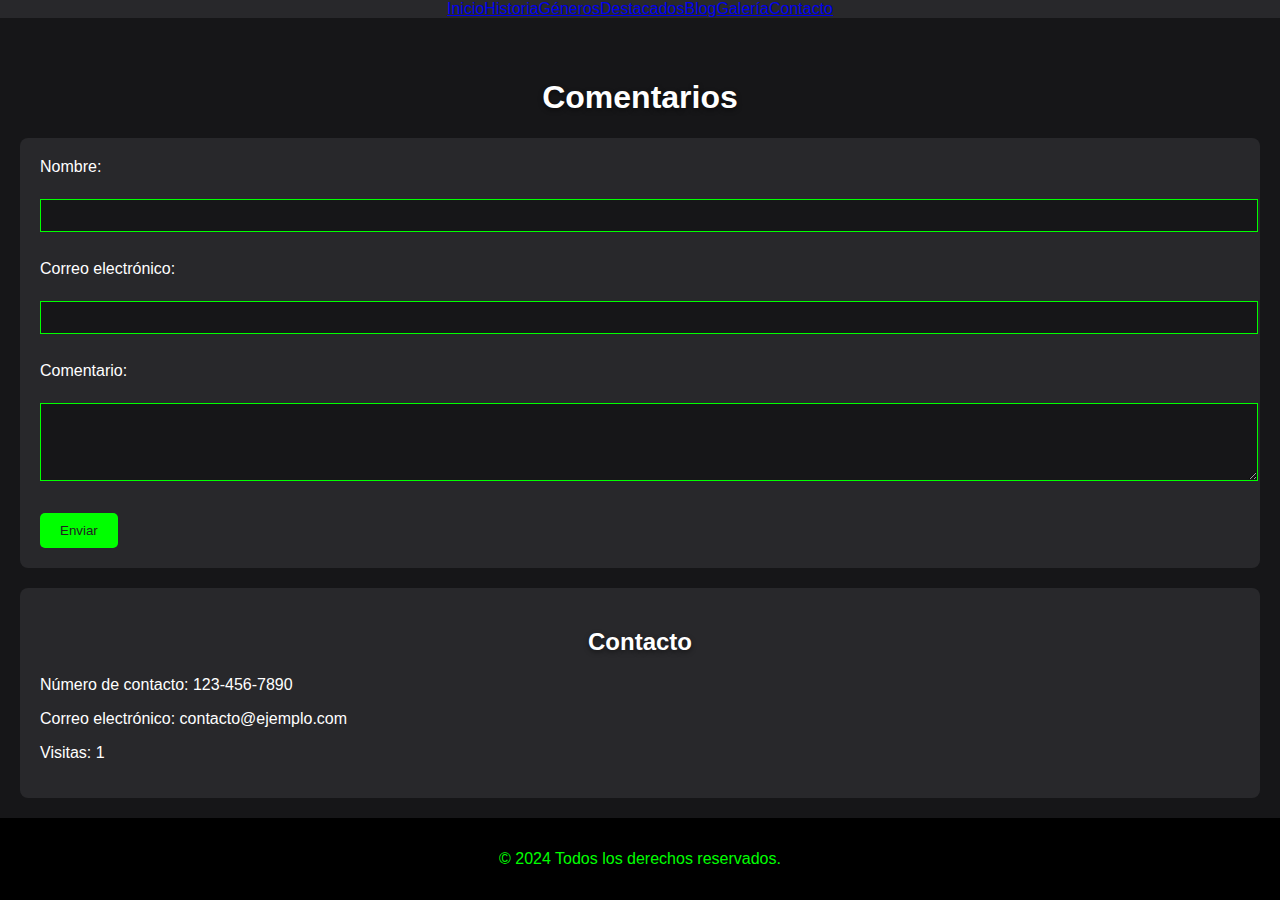
==== contacto.html @ 80e50698 "Update contacto.html" ====
<!DOCTYPE html>
<html lang="es">
<head>
    <meta charset="UTF-8">
    <meta name="viewport" content="width=device-width, initial-scale=1.0">
    <title>Contacto</title>
    <style>
         /* Estilos generales */
        body {
            font-family: 'Rajdhani', sans-serif;
            margin: 0;
            padding: 0;
            background-color: #161618;
            color: #ffffff;
        }

        .sidebar {
            width: 100%; /* Ancho completo para el menú */
            background-color: #28282B;
            position: relative; /* Cambiar a relative para que no sea fijo */
            height: auto; /* Altura automática para el menú */
        }

        .sidebar h2 {
            display: none; /* Ocultar el título del menú */
        }

        .sidebar ul {
            list-style-type: none;
            padding: 0;
            margin: 0;
            display: flex; /* Usar flexbox para el menú horizontal */
            justify-content: center; /* Centrar los elementos del menú */
        }

        .sidebar li {
            margin: 0 10px; /* Espacio entre los elementos del menú */
        }

        .sidebar li a {
            display: block;
            color: #ffffff;
            padding: 8px 16px;
            text-decoration: none;
            transition: background-color 0.3s, box-shadow 0.3s;
        }

        .sidebar li a:hover {
            background-color: rgba(0, 255, 0, 0.2);
            box-shadow: 0px 4px 8px rgba(0, 255, 0, 0.3);
        }

        .content {
            margin-top: 20px; /* Espacio entre el menú y el contenido */
            padding: 20px;
        }

        h1, h2 {
            text-align: center;
            font-weight: 600;
            text-shadow: 0px 2px 5px rgba(0, 0, 0, 0.5);
        }

        /* Formulario de comentarios y donaciones */
        form {
            margin-bottom: 20px;
            background-color: #28282B;
            padding: 20px;
            border-radius: 8px;
        }

        label {
            display: block;
            margin-bottom: 5px;
            color: #ffffff;
        }

        input[type="text"],
        input[type="email"],
        textarea {
            width: 100%;
            padding: 8px;
            margin-bottom: 10px;
            border: 1px solid #00FF00;
            background-color: #161618;
            color: #ffffff;
        }

        input[type="submit"] {
            background-color: #00FF00;
            color: #212121;
            padding: 10px 20px;
            border: none;
            cursor: pointer;
            border-radius: 5px;
        }

        .donations,
        .contact-info {
            margin-top: 20px;
            background-color: #28282B;
            padding: 20px;
            border-radius: 8px;
        }

        footer {
            background-color: #000; /* Negro */
            color: #00FF00; /* Verde Razer */
            text-align: center;
            padding: 1rem 0;
            position: relative; /* Para evitar que el pie de página se superponga al contenido */
            bottom: 0;
            width: 100%;
        }
    </style>
</head>
<body>
    <div class="sidebar">
        <h2>Menu</h2>
        <ul>
            <a href="index.html">Inicio</a>
            <a href="historia.html">Historia</a>
            <a href="generos.html">Géneros</a>
            <a href="destacados.html">Destacados</a>
            <a href="blog.html">Blog</a>
            <a href="galeria.html">Galería</a>
            <a href="contacto.html">Contacto</a>
        </ul>
    </div>

    <div class="content">
        <h1>Comentarios</h1>
        <form action="#" method="post">
            <label for="name">Nombre:</label><br>
            <input type="text" id="name" name="name" required><br><br>
            <label for="email">Correo electrónico:</label><br>
            <input type="email" id="email" name="email" required><br><br>
            <label for="comment">Comentario:</label><br>
            <textarea id="comment" name="comment" rows="4" required></textarea><br><br>
            <input type="submit" value="Enviar">
        </form>

        <div class="contact-info">
            <h2>Contacto</h2>
            <p>Número de contacto: 123-456-7890</p>
            <p>Correo electrónico: contacto@ejemplo.com</p>
            <p>Visitas: <span id="contador-visitas">0</span></p>
        </div>
            </form>
        </div>
    </div>

    <footer>
        <p>&copy; 2024 Todos los derechos reservados.</p>
    </footer>

    <script src="script.js"></script>
</body>
</html>
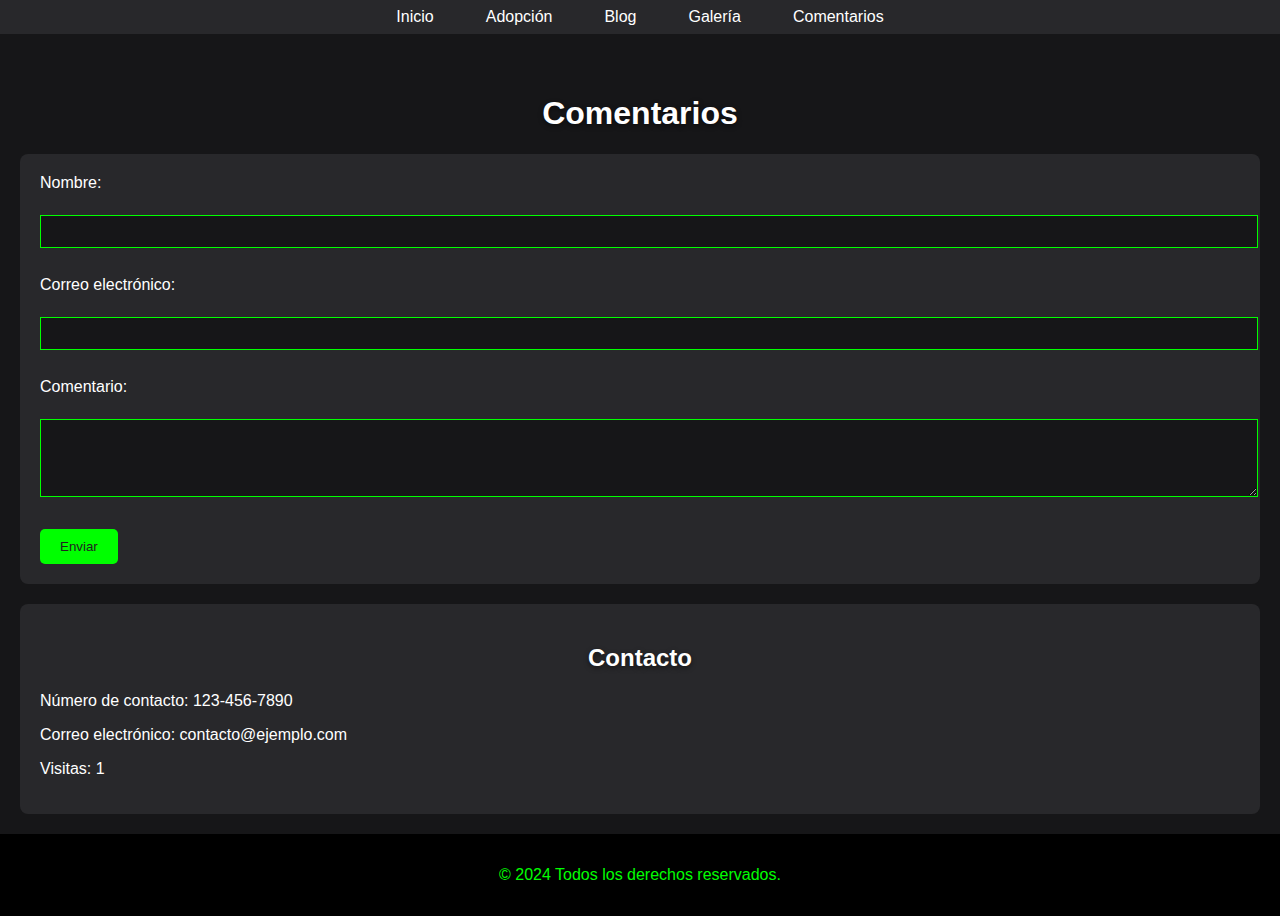
==== commit f507456a: "Update contacto.html" ====
--- a/contacto.html
+++ b/contacto.html
@@ -3,26 +3,26 @@
 <head>
     <meta charset="UTF-8">
     <meta name="viewport" content="width=device-width, initial-scale=1.0">
-    <title>Contacto</title>
+    <title>Comentarios</title>
     <style>
-         /* Estilos generales */
+        /* Estilos generales */
         body {
-            font-family: 'Rajdhani', sans-serif;
+            font-family: 'Rajdhani', sans-serif; /* Fuente de Razer */
             margin: 0;
             padding: 0;
-            background-color: #161618;
-            color: #ffffff;
+            background-color: #161618; /* Fondo negro Razer */
+            color: #ffffff; /* Texto blanco */
         }
 
         .sidebar {
-            width: 100%; /* Ancho completo para el menú */
-            background-color: #28282B;
-            position: relative; /* Cambiar a relative para que no sea fijo */
-            height: auto; /* Altura automática para el menú */
+            width: 100%; 
+            background-color: #28282B; /* Gris oscuro Razer */
+            position: relative; 
+            height: auto; 
         }
 
         .sidebar h2 {
-            display: none; /* Ocultar el título del menú */
+            display: none; 
         }
 
         .sidebar ul {
@@ -30,28 +30,28 @@
             padding: 0;
             margin: 0;
             display: flex; /* Usar flexbox para el menú horizontal */
-            justify-content: center; /* Centrar los elementos del menú */
+            justify-content: center; 
         }
 
         .sidebar li {
-            margin: 0 10px; /* Espacio entre los elementos del menú */
+            margin: 0 10px; 
         }
 
         .sidebar li a {
             display: block;
-            color: #ffffff;
+            color: #ffffff; 
             padding: 8px 16px;
             text-decoration: none;
-            transition: background-color 0.3s, box-shadow 0.3s;
+            transition: background-color 0.3s, box-shadow 0.3s; 
         }
 
         .sidebar li a:hover {
-            background-color: rgba(0, 255, 0, 0.2);
+            background-color: rgba(0, 255, 0, 0.2); 
             box-shadow: 0px 4px 8px rgba(0, 255, 0, 0.3);
         }
 
         .content {
-            margin-top: 20px; /* Espacio entre el menú y el contenido */
+            margin-top: 20px; 
             padding: 20px;
         }
 
@@ -61,7 +61,7 @@
             text-shadow: 0px 2px 5px rgba(0, 0, 0, 0.5);
         }
 
-        /* Formulario de comentarios y donaciones */
+        /* Formulario de comentarios */
         form {
             margin-bottom: 20px;
             background-color: #28282B;
@@ -95,14 +95,13 @@
             border-radius: 5px;
         }
 
-        .donations,
         .contact-info {
             margin-top: 20px;
             background-color: #28282B;
             padding: 20px;
             border-radius: 8px;
         }
-
+        
         footer {
             background-color: #000; /* Negro */
             color: #00FF00; /* Verde Razer */
@@ -116,15 +115,12 @@
 </head>
 <body>
     <div class="sidebar">
-        <h2>Menu</h2>
         <ul>
-            <a href="index.html">Inicio</a>
-            <a href="historia.html">Historia</a>
-            <a href="generos.html">Géneros</a>
-            <a href="destacados.html">Destacados</a>
-            <a href="blog.html">Blog</a>
-            <a href="galeria.html">Galería</a>
-            <a href="contacto.html">Contacto</a>
+            <li><a href="index.html">Inicio</a></li>
+            <li><a href="adopcion.html">Adopción</a></li>
+            <li><a href="https://huesitosaoptame.blogspot.com/2024/05/huesitos.html">Blog</a></li>
+            <li><a href="galeria.html">Galería</a></li>
+            <li><a href="comentarios.html">Comentarios</a></li>
         </ul>
     </div>
 
@@ -144,9 +140,7 @@
             <h2>Contacto</h2>
             <p>Número de contacto: 123-456-7890</p>
             <p>Correo electrónico: contacto@ejemplo.com</p>
-            <p>Visitas: <span id="contador-visitas">0</span></p>
-        </div>
-            </form>
+            <p>Visitas: <span id="contador-visitas">0</span></p> 
         </div>
     </div>
 
@@ -158,4 +152,3 @@
 </body>
 </html>
 
-  
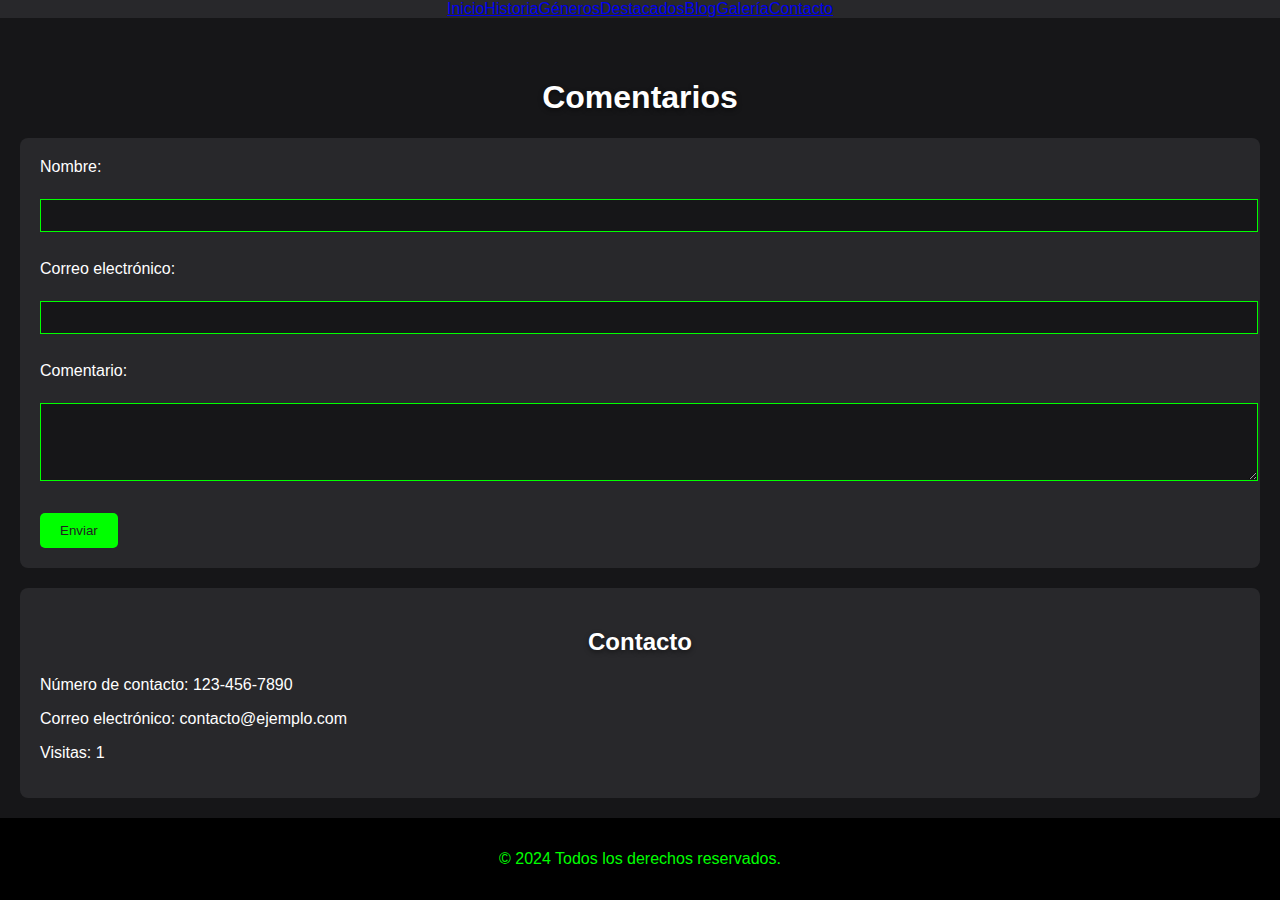
==== commit e4819c77: "Update contacto.html" ====
--- a/contacto.html
+++ b/contacto.html
@@ -116,11 +116,13 @@
 <body>
     <div class="sidebar">
         <ul>
-            <li><a href="index.html">Inicio</a></li>
-            <li><a href="adopcion.html">Adopción</a></li>
-            <li><a href="https://huesitosaoptame.blogspot.com/2024/05/huesitos.html">Blog</a></li>
-            <li><a href="galeria.html">Galería</a></li>
-            <li><a href="comentarios.html">Comentarios</a></li>
+          <a href="index.html">Inicio</a>
+            <a href="historia.html">Historia</a>
+            <a href="generos.html">Géneros</a>
+            <a href="destacados.html">Destacados</a>
+            <a href="blog.html">Blog</a>
+            <a href="galeria.html">Galería</a>
+            <a href="contacto.html">Contacto</a>
         </ul>
     </div>
 
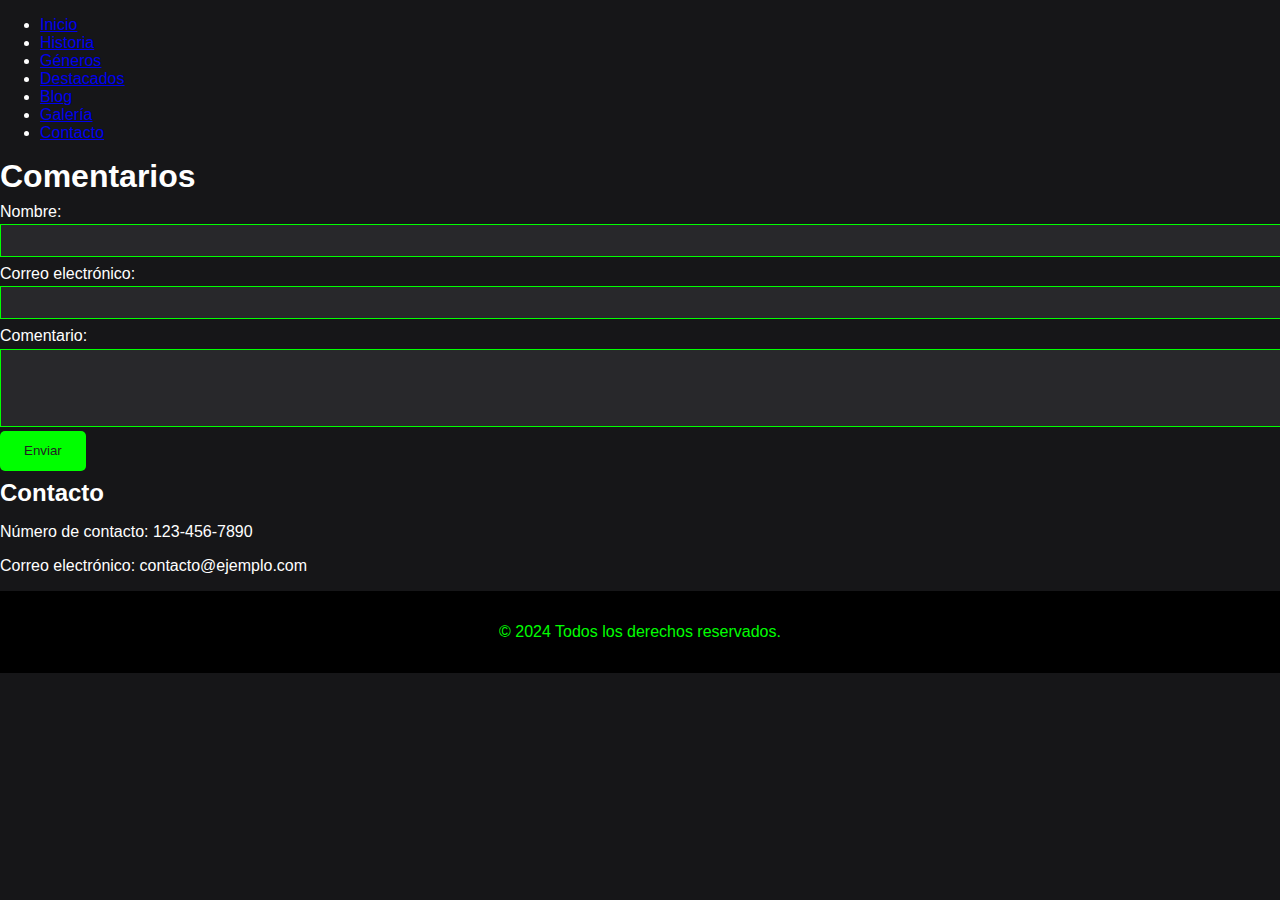
==== commit 523f57e1: "Update contacto.html" ====
--- a/contacto.html
+++ b/contacto.html
@@ -4,145 +4,41 @@
     <meta charset="UTF-8">
     <meta name="viewport" content="width=device-width, initial-scale=1.0">
     <title>Comentarios</title>
-    <style>
-        /* Estilos generales */
-        body {
-            font-family: 'Rajdhani', sans-serif; /* Fuente de Razer */
-            margin: 0;
-            padding: 0;
-            background-color: #161618; /* Fondo negro Razer */
-            color: #ffffff; /* Texto blanco */
-        }
-
-        .sidebar {
-            width: 100%; 
-            background-color: #28282B; /* Gris oscuro Razer */
-            position: relative; 
-            height: auto; 
-        }
-
-        .sidebar h2 {
-            display: none; 
-        }
-
-        .sidebar ul {
-            list-style-type: none;
-            padding: 0;
-            margin: 0;
-            display: flex; /* Usar flexbox para el menú horizontal */
-            justify-content: center; 
-        }
-
-        .sidebar li {
-            margin: 0 10px; 
-        }
-
-        .sidebar li a {
-            display: block;
-            color: #ffffff; 
-            padding: 8px 16px;
-            text-decoration: none;
-            transition: background-color 0.3s, box-shadow 0.3s; 
-        }
-
-        .sidebar li a:hover {
-            background-color: rgba(0, 255, 0, 0.2); 
-            box-shadow: 0px 4px 8px rgba(0, 255, 0, 0.3);
-        }
-
-        .content {
-            margin-top: 20px; 
-            padding: 20px;
-        }
-
-        h1, h2 {
-            text-align: center;
-            font-weight: 600;
-            text-shadow: 0px 2px 5px rgba(0, 0, 0, 0.5);
-        }
-
-        /* Formulario de comentarios */
-        form {
-            margin-bottom: 20px;
-            background-color: #28282B;
-            padding: 20px;
-            border-radius: 8px;
-        }
-
-        label {
-            display: block;
-            margin-bottom: 5px;
-            color: #ffffff;
-        }
-
-        input[type="text"],
-        input[type="email"],
-        textarea {
-            width: 100%;
-            padding: 8px;
-            margin-bottom: 10px;
-            border: 1px solid #00FF00;
-            background-color: #161618;
-            color: #ffffff;
-        }
-
-        input[type="submit"] {
-            background-color: #00FF00;
-            color: #212121;
-            padding: 10px 20px;
-            border: none;
-            cursor: pointer;
-            border-radius: 5px;
-        }
-
-        .contact-info {
-            margin-top: 20px;
-            background-color: #28282B;
-            padding: 20px;
-            border-radius: 8px;
-        }
-        
-        footer {
-            background-color: #000; /* Negro */
-            color: #00FF00; /* Verde Razer */
-            text-align: center;
-            padding: 1rem 0;
-            position: relative; /* Para evitar que el pie de página se superponga al contenido */
-            bottom: 0;
-            width: 100%;
-        }
-    </style>
+    <link rel="stylesheet" href="style.css"> 
 </head>
 <body>
     <div class="sidebar">
         <ul>
-          <a href="index.html">Inicio</a>
-            <a href="historia.html">Historia</a>
-            <a href="generos.html">Géneros</a>
-            <a href="destacados.html">Destacados</a>
-            <a href="blog.html">Blog</a>
-            <a href="galeria.html">Galería</a>
-            <a href="contacto.html">Contacto</a>
+            <li><a href="index.html">Inicio</a></li>
+            <li><a href="historia.html">Historia</a></li>
+            <li><a href="generos.html">Géneros</a></li>
+            <li><a href="destacados.html">Destacados</a></li>
+            <li><a href="blog.html">Blog</a></li>
+            <li><a href="galeria.html">Galería</a></li>
+            <li><a href="contacto.html">Contacto</a></li>
         </ul>
     </div>
 
     <div class="content">
         <h1>Comentarios</h1>
+
         <form action="#" method="post">
-            <label for="name">Nombre:</label><br>
-            <input type="text" id="name" name="name" required><br><br>
-            <label for="email">Correo electrónico:</label><br>
-            <input type="email" id="email" name="email" required><br><br>
-            <label for="comment">Comentario:</label><br>
-            <textarea id="comment" name="comment" rows="4" required></textarea><br><br>
-            <input type="submit" value="Enviar">
+            <label for="name">Nombre:</label>
+            <input type="text" id="name" name="name" required>
+
+            <label for="email">Correo electrónico:</label>
+            <input type="email" id="email" name="email" required>
+
+            <label for="comment">Comentario:</label>
+            <textarea id="comment" name="comment" rows="4" required></textarea>
+
+            <button type="submit">Enviar</button>
         </form>
 
         <div class="contact-info">
             <h2>Contacto</h2>
             <p>Número de contacto: 123-456-7890</p>
             <p>Correo electrónico: contacto@ejemplo.com</p>
-            <p>Visitas: <span id="contador-visitas">0</span></p> 
         </div>
     </div>
 
@@ -153,4 +49,3 @@
     <script src="script.js"></script>
 </body>
 </html>
-
--- a/style.css
+++ b/style.css
@@ -0,0 +1,141 @@
+/* Estilos generales */
+body {
+    font-family: 'Rajdhani', sans-serif; /* Fuente de Razer */
+    margin: 0;
+    background-color: #161618; /* Fondo negro Razer */
+    color: #ffffff; /* Texto blanco */
+}
+
+header {
+    background-color: #00FF00; /* Verde Razer */
+    color: #212121; /* Texto negro */
+    padding: 1rem 0;
+    text-align: center;
+}
+
+h1, h2 {
+    margin: 0.5rem 0;
+    font-weight: 600; /* Negrita para los títulos */
+}
+
+nav {
+    background-color: #161618; /* Fondo negro Razer */
+    padding: 0.5rem 0;
+    text-align: center;
+}
+
+nav a {
+    color: #00FF00; /* Verde Razer */
+    text-decoration: none;
+    margin: 0 1rem;
+    padding: 0.5rem 1rem;
+    border-radius: 5px;
+}
+
+nav a:hover {
+    background-color: #333; /* Gris oscuro */
+}
+
+main {
+    padding: 2rem;
+}
+
+section {
+    margin-bottom: 2rem;
+    background-color: #28282B; /* Gris oscuro Razer */
+    padding: 1.5rem;
+    border-radius: 8px;
+}
+
+/* Estilos específicos */
+.newspaper-style {
+    display: flex;
+    flex-direction: column;
+    text-align: justify;
+}
+
+.newspaper-style img {
+    max-width: 100%;
+    height: auto;
+    margin-top: 1rem;
+}
+
+.gallery {
+    display: flex;
+    flex-wrap: wrap;
+    justify-content: center;
+}
+
+.gallery img {
+    width: 300px;
+    margin: 10px;
+    box-shadow: 0 4px 8px rgba(0, 255, 0, 0.2); /* Sombra verde Razer */
+}
+
+.case-container {
+    margin-bottom: 2rem;
+}
+
+.case-container h3 {
+    color: #00FF00; /* Verde Razer para los títulos de los casos */
+}
+
+form label {
+    display: block;
+    margin-top: 0.5rem;
+    color: #ffffff; /* Texto blanco para las etiquetas del formulario */
+}
+
+form input[type="text"],
+form input[type="email"],
+form textarea {
+    width: 100%;
+    padding: 0.5rem;
+    margin-top: 0.2rem;
+    border: 1px solid #00FF00; /* Verde Razer para los bordes de los campos del formulario */
+    background-color: #28282B; /* Gris oscuro Razer para el fondo de los campos del formulario */
+    color: #ffffff; /* Texto blanco en los campos del formulario */
+}
+
+button {
+    background-color: #00FF00; /* Verde Razer */
+    color: #212121; /* Texto negro */
+    padding: 0.8rem 1.5rem;
+    border: none;
+    cursor: pointer;
+    border-radius: 5px;
+}
+
+footer {
+    background-color: #000; /* Negro */
+    color: #00FF00; /* Verde Razer */
+    text-align: center;
+    padding: 1rem 0;
+    position: relative;
+    bottom: 0;
+    width: 100%;
+}
+
+/* Hero Image */
+.hero-image {
+    position: relative;
+    text-align: center;
+    color: white;
+}
+
+.hero-image img {
+    width: 100%;
+    height: auto;
+    opacity: 0.7; /* Opacidad de la imagen */
+}
+
+.hero-text {
+    position: absolute;
+    top: 50%;
+    left: 50%;
+    transform: translate(-50%, -50%);
+    width: 80%;
+    padding: 20px;
+    background-color: rgba(0, 0, 0, 0.5); /* Fondo semitransparente */
+    border-radius: 10px;
+}
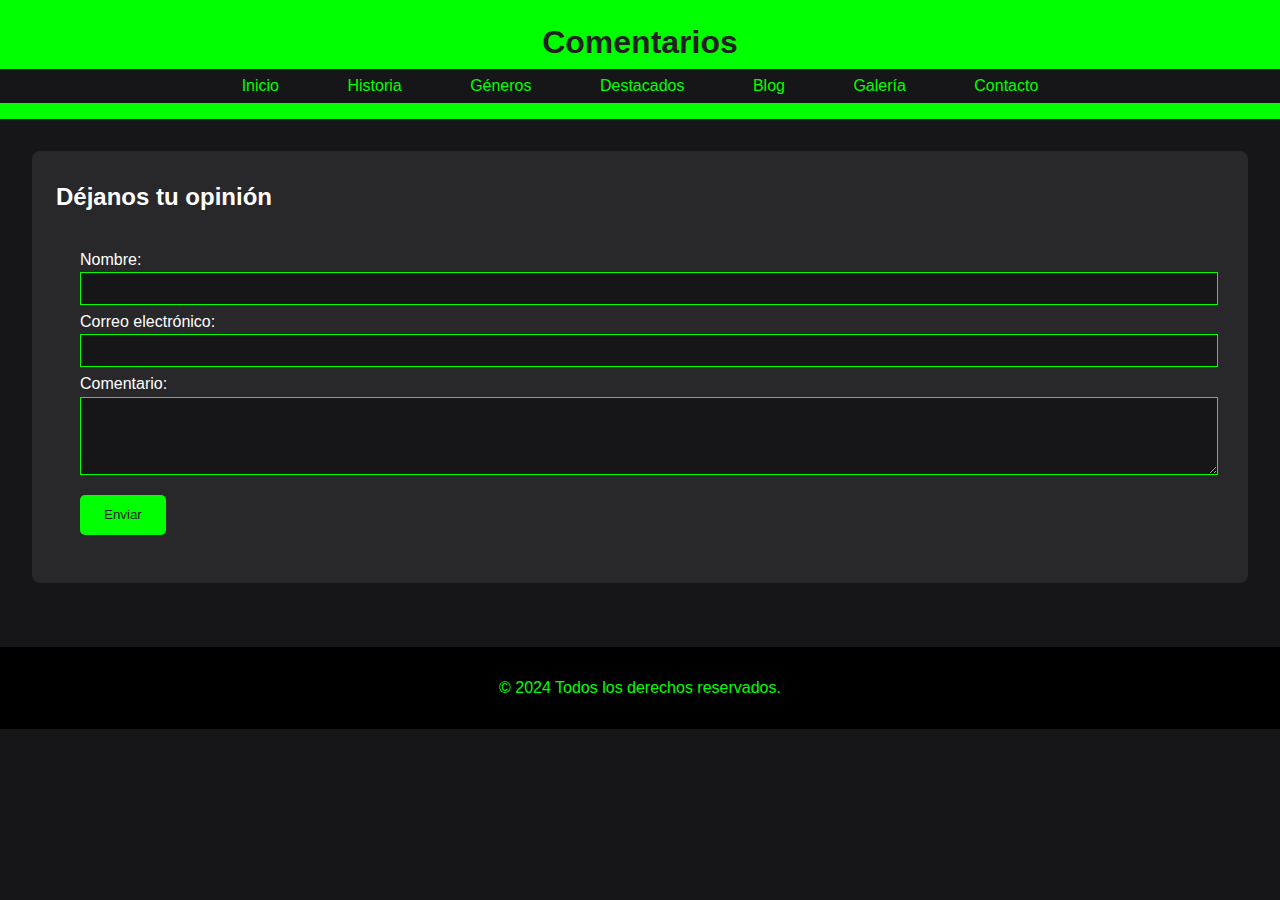
==== commit f0132b09: "Update contacto.html" ====
--- a/contacto.html
+++ b/contacto.html
@@ -7,45 +7,40 @@
     <link rel="stylesheet" href="style.css"> 
 </head>
 <body>
-    <div class="sidebar">
-        <ul>
-            <li><a href="index.html">Inicio</a></li>
-            <li><a href="historia.html">Historia</a></li>
-            <li><a href="generos.html">Géneros</a></li>
-            <li><a href="destacados.html">Destacados</a></li>
-            <li><a href="blog.html">Blog</a></li>
-            <li><a href="galeria.html">Galería</a></li>
-            <li><a href="contacto.html">Contacto</a></li>
-        </ul>
-    </div>
+    <header>
+        <h1>Comentarios</h1>
+        <nav>
+            <a href="index.html">Inicio</a>
+            <a href="historia.html">Historia</a>
+            <a href="generos.html">Géneros</a>
+            <a href="destacados.html">Destacados</a>
+            <a href="blog.html">Blog</a>
+            <a href="galeria.html">Galería</a>
+            <a href="contacto.html">Contacto</a>
+        </nav>
+    </header>
 
-    <div class="content">
-        <h1>Comentarios</h1>
+    <main>
+        <section class="newspaper-style">  
+            <h2>Déjanos tu opinión</h2>
+            <form action="#" method="post">
+                <label for="name">Nombre:</label>
+                <input type="text" id="name" name="name" required>
 
-        <form action="#" method="post">
-            <label for="name">Nombre:</label>
-            <input type="text" id="name" name="name" required>
+                <label for="email">Correo electrónico:</label>
+                <input type="email" id="email" name="email" required>
 
-            <label for="email">Correo electrónico:</label>
-            <input type="email" id="email" name="email" required>
+                <label for="comment">Comentario:</label>
+                <textarea id="comment" name="comment" rows="4" required></textarea>
 
-            <label for="comment">Comentario:</label>
-            <textarea id="comment" name="comment" rows="4" required></textarea>
-
-            <button type="submit">Enviar</button>
-        </form>
-
-        <div class="contact-info">
-            <h2>Contacto</h2>
-            <p>Número de contacto: 123-456-7890</p>
-            <p>Correo electrónico: contacto@ejemplo.com</p>
-        </div>
-    </div>
+                <button type="submit">Enviar</button>
+            </form>
+        </section>
+    </main>
 
     <footer>
         <p>&copy; 2024 Todos los derechos reservados.</p>
     </footer>
-
     <script src="script.js"></script>
 </body>
 </html>
--- a/style.css
+++ b/style.css
@@ -139,3 +139,39 @@
     background-color: rgba(0, 0, 0, 0.5); /* Fondo semitransparente */
     border-radius: 10px;
 }
+/* ... (otros estilos del sitio) ... */
+
+/* Estilos para la sección de comentarios */
+.newspaper-style form {
+    background-color: #28282B; /* Gris oscuro Razer */
+    padding: 1.5rem;
+    border-radius: 8px;
+}
+
+.newspaper-style label {
+    display: block;
+    margin-top: 0.5rem;
+    color: #ffffff; /* Texto blanco */
+}
+
+.newspaper-style input[type="text"],
+.newspaper-style input[type="email"],
+.newspaper-style textarea {
+    width: 100%;
+    padding: 0.5rem;
+    margin-top: 0.2rem;
+    border: 1px solid #00FF00; /* Verde Razer */
+    background-color: #161618; /* Negro Razer */
+    color: #ffffff; /* Texto blanco */
+}
+
+.newspaper-style button {
+    background-color: #00FF00; /* Verde Razer */
+    color: #212121; /* Texto negro */
+    padding: 0.8rem 1.5rem;
+    border: none;
+    cursor: pointer;
+    border-radius: 5px;
+    margin-top: 1rem; 
+}
+
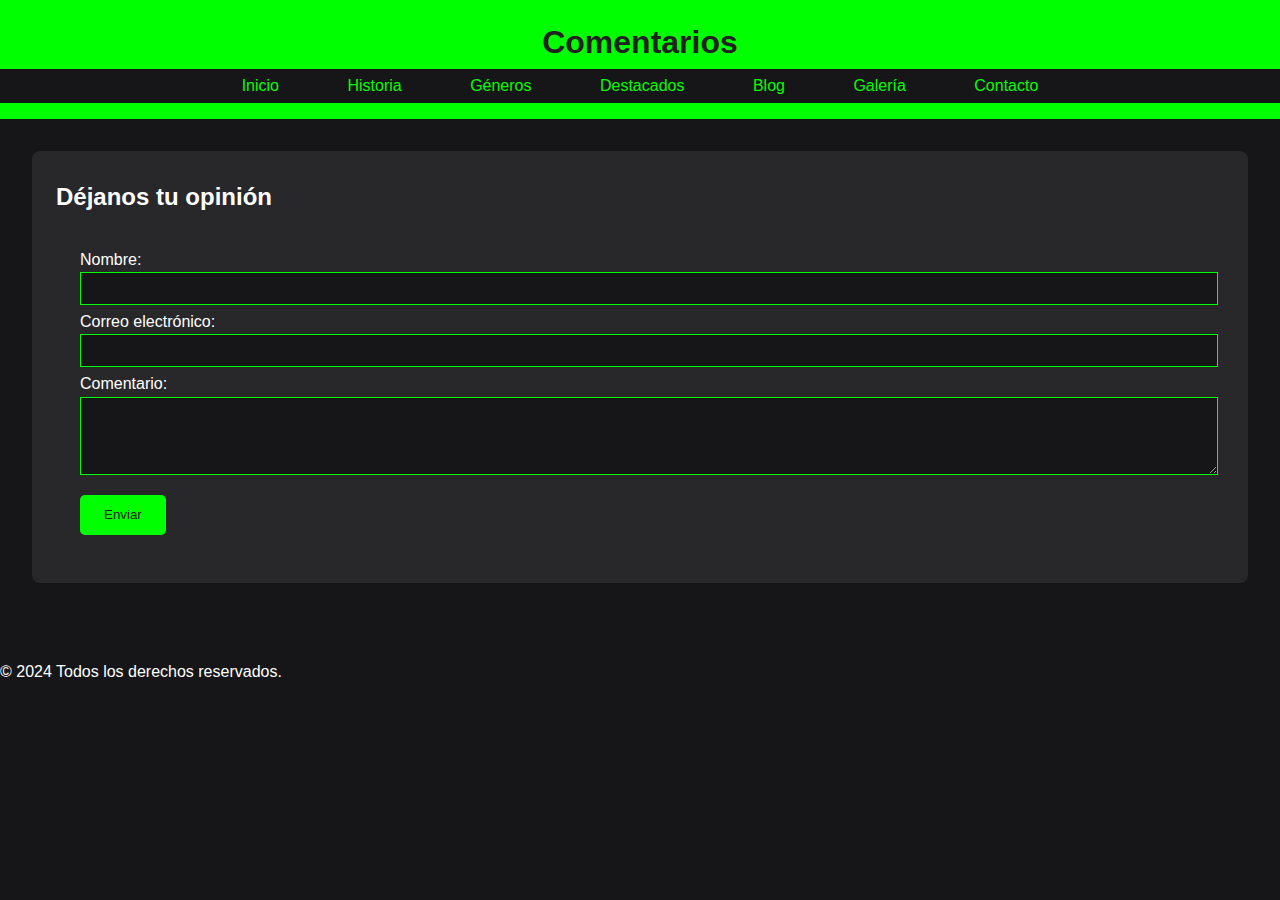
==== commit c8d28cac: "Update contacto.html" ====
--- a/contacto.html
+++ b/contacto.html
@@ -4,7 +4,7 @@
     <meta charset="UTF-8">
     <meta name="viewport" content="width=device-width, initial-scale=1.0">
     <title>Comentarios</title>
-    <link rel="stylesheet" href="style.css"> 
+    <link rel="stylesheet" href="style.css">
 </head>
 <body>
     <header>
@@ -21,20 +21,22 @@
     </header>
 
     <main>
-        <section class="newspaper-style">  
+        <section id="comentarios">
             <h2>Déjanos tu opinión</h2>
-            <form action="#" method="post">
-                <label for="name">Nombre:</label>
-                <input type="text" id="name" name="name" required>
+            <div class="newspaper-style">
+                <form action="#" method="post">
+                    <label for="name">Nombre:</label>
+                    <input type="text" id="name" name="name" required>
 
-                <label for="email">Correo electrónico:</label>
-                <input type="email" id="email" name="email" required>
+                    <label for="email">Correo electrónico:</label>
+                    <input type="email" id="email" name="email" required>
 
-                <label for="comment">Comentario:</label>
-                <textarea id="comment" name="comment" rows="4" required></textarea>
+                    <label for="comment">Comentario:</label>
+                    <textarea id="comment" name="comment" rows="4" required></textarea>
 
-                <button type="submit">Enviar</button>
-            </form>
+                    <button type="submit">Enviar</button>
+                </form>
+            </div>
         </section>
     </main>
 
--- a/style.css
+++ b/style.css
@@ -1,31 +1,31 @@
 /* Estilos generales */
 body {
-    font-family: 'Rajdhani', sans-serif; /* Fuente de Razer */
+    font-family: 'Rajdhani', sans-serif; 
     margin: 0;
-    background-color: #161618; /* Fondo negro Razer */
-    color: #ffffff; /* Texto blanco */
+    background-color: #161618; 
+    color: #ffffff; 
 }
 
 header {
-    background-color: #00FF00; /* Verde Razer */
-    color: #212121; /* Texto negro */
+    background-color: #00FF00; 
+    color: #212121; 
     padding: 1rem 0;
     text-align: center;
 }
 
 h1, h2 {
     margin: 0.5rem 0;
-    font-weight: 600; /* Negrita para los títulos */
+    font-weight: 600; 
 }
 
 nav {
-    background-color: #161618; /* Fondo negro Razer */
+    background-color: #161618; 
     padding: 0.5rem 0;
     text-align: center;
 }
 
 nav a {
-    color: #00FF00; /* Verde Razer */
+    color: #00FF00; 
     text-decoration: none;
     margin: 0 1rem;
     padding: 0.5rem 1rem;
@@ -33,7 +33,7 @@
 }
 
 nav a:hover {
-    background-color: #333; /* Gris oscuro */
+    background-color: #333; 
 }
 
 main {
@@ -42,10 +42,11 @@
 
 section {
     margin-bottom: 2rem;
-    background-color: #28282B; /* Gris oscuro Razer */
+    background-color: #28282B; 
     padding: 1.5rem;
     border-radius: 8px;
 }
+
 
 /* Estilos específicos */
 .newspaper-style {
@@ -60,86 +61,8 @@
     margin-top: 1rem;
 }
 
-.gallery {
-    display: flex;
-    flex-wrap: wrap;
-    justify-content: center;
-}
+/* ... (otros estilos específicos) ... */
 
-.gallery img {
-    width: 300px;
-    margin: 10px;
-    box-shadow: 0 4px 8px rgba(0, 255, 0, 0.2); /* Sombra verde Razer */
-}
-
-.case-container {
-    margin-bottom: 2rem;
-}
-
-.case-container h3 {
-    color: #00FF00; /* Verde Razer para los títulos de los casos */
-}
-
-form label {
-    display: block;
-    margin-top: 0.5rem;
-    color: #ffffff; /* Texto blanco para las etiquetas del formulario */
-}
-
-form input[type="text"],
-form input[type="email"],
-form textarea {
-    width: 100%;
-    padding: 0.5rem;
-    margin-top: 0.2rem;
-    border: 1px solid #00FF00; /* Verde Razer para los bordes de los campos del formulario */
-    background-color: #28282B; /* Gris oscuro Razer para el fondo de los campos del formulario */
-    color: #ffffff; /* Texto blanco en los campos del formulario */
-}
-
-button {
-    background-color: #00FF00; /* Verde Razer */
-    color: #212121; /* Texto negro */
-    padding: 0.8rem 1.5rem;
-    border: none;
-    cursor: pointer;
-    border-radius: 5px;
-}
-
-footer {
-    background-color: #000; /* Negro */
-    color: #00FF00; /* Verde Razer */
-    text-align: center;
-    padding: 1rem 0;
-    position: relative;
-    bottom: 0;
-    width: 100%;
-}
-
-/* Hero Image */
-.hero-image {
-    position: relative;
-    text-align: center;
-    color: white;
-}
-
-.hero-image img {
-    width: 100%;
-    height: auto;
-    opacity: 0.7; /* Opacidad de la imagen */
-}
-
-.hero-text {
-    position: absolute;
-    top: 50%;
-    left: 50%;
-    transform: translate(-50%, -50%);
-    width: 80%;
-    padding: 20px;
-    background-color: rgba(0, 0, 0, 0.5); /* Fondo semitransparente */
-    border-radius: 10px;
-}
-/* ... (otros estilos del sitio) ... */
 
 /* Estilos para la sección de comentarios */
 .newspaper-style form {
@@ -175,3 +98,27 @@
     margin-top: 1rem; 
 }
 
+
+/* Hero Image */
+.hero-image {
+  position: relative;
+  text-align: center;
+  color: white;
+}
+
+.hero-image img {
+  width: 100%;
+  height: auto;
+  opacity: 0.7; /* Opacidad de la imagen */
+}
+
+.hero-text {
+  position: absolute;
+  top: 50%;
+  left: 50%;
+  transform: translate(-50%, -50%);
+  width: 80%;
+  padding: 20px;
+  background-color: rgba(0, 0, 0, 0.5); /* Fondo semitransparente */
+  border-radius: 10px;
+}
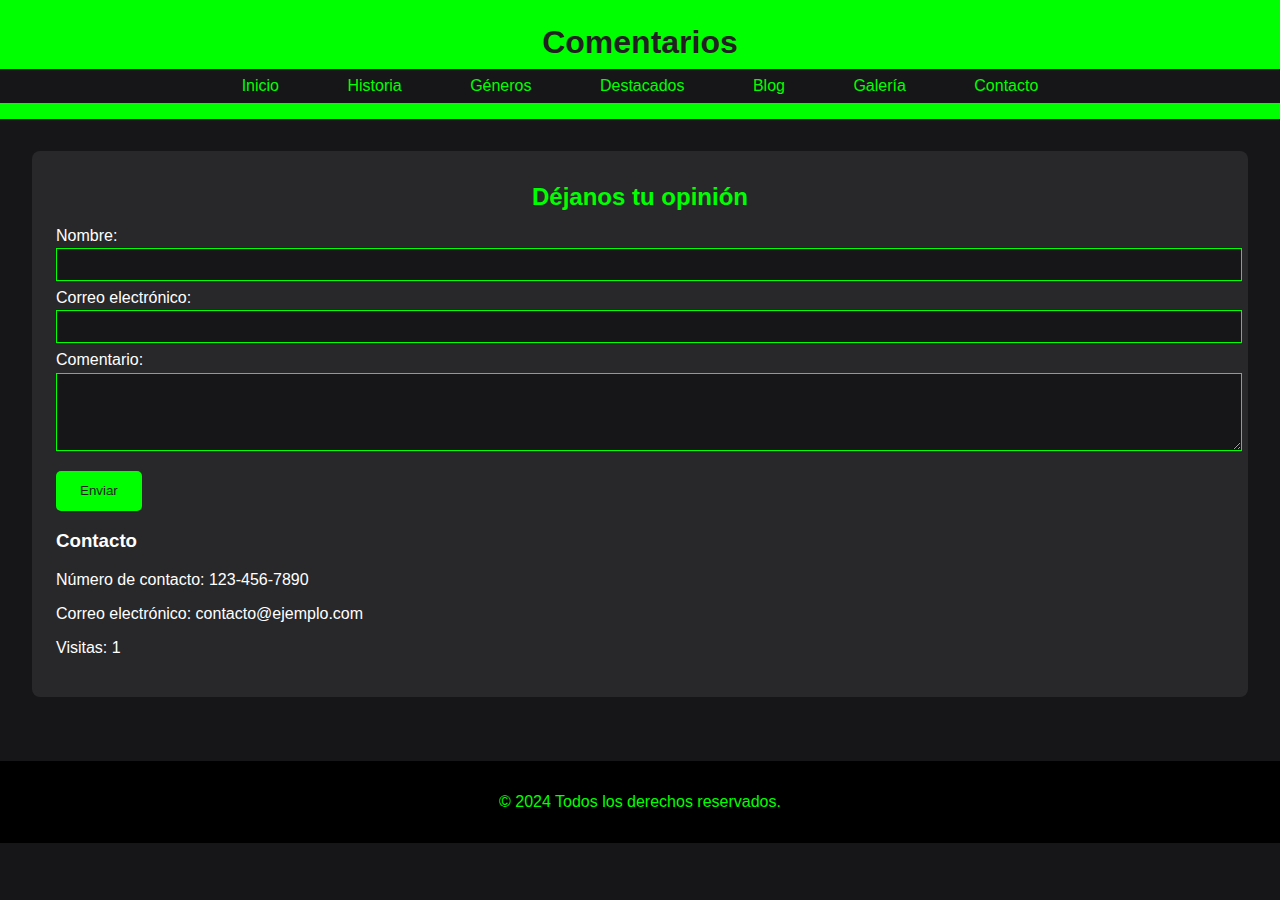
==== commit fbbd228e: "Update contacto.html" ====
--- a/contacto.html
+++ b/contacto.html
@@ -36,6 +36,13 @@
 
                     <button type="submit">Enviar</button>
                 </form>
+
+                <div class="contact-info">
+                    <h3>Contacto</h3>
+                    <p>Número de contacto: 123-456-7890</p>
+                    <p>Correo electrónico: contacto@ejemplo.com</p>
+                    <p>Visitas: <span id="contador-visitas">0</span></p>
+                </div>
             </div>
         </section>
     </main>
--- a/style.css
+++ b/style.css
@@ -1,31 +1,31 @@
 /* Estilos generales */
 body {
-    font-family: 'Rajdhani', sans-serif; 
+    font-family: 'Rajdhani', sans-serif;
     margin: 0;
-    background-color: #161618; 
-    color: #ffffff; 
+    background-color: #161618;
+    color: #ffffff;
 }
 
 header {
-    background-color: #00FF00; 
-    color: #212121; 
+    background-color: #00FF00;
+    color: #212121;
     padding: 1rem 0;
     text-align: center;
 }
 
 h1, h2 {
     margin: 0.5rem 0;
-    font-weight: 600; 
+    font-weight: 600;
 }
 
 nav {
-    background-color: #161618; 
+    background-color: #161618;
     padding: 0.5rem 0;
     text-align: center;
 }
 
 nav a {
-    color: #00FF00; 
+    color: #00FF00;
     text-decoration: none;
     margin: 0 1rem;
     padding: 0.5rem 1rem;
@@ -33,7 +33,7 @@
 }
 
 nav a:hover {
-    background-color: #333; 
+    background-color: #333;
 }
 
 main {
@@ -42,11 +42,10 @@
 
 section {
     margin-bottom: 2rem;
-    background-color: #28282B; 
+    background-color: #28282B;
     padding: 1.5rem;
     border-radius: 8px;
 }
-
 
 /* Estilos específicos */
 .newspaper-style {
@@ -61,36 +60,123 @@
     margin-top: 1rem;
 }
 
-/* ... (otros estilos específicos) ... */
+.gallery {
+    display: flex;
+    flex-wrap: wrap;
+    justify-content: center;
+}
 
+.gallery img {
+    width: 300px;
+    margin: 10px;
+    box-shadow: 0 4px 8px rgba(0, 255, 0, 0.2); 
+}
+
+.case-container {
+    margin-bottom: 2rem;
+}
+
+.case-container h3 {
+    color: #00FF00; 
+}
+
+form label {
+    display: block;
+    margin-top: 0.5rem;
+    color: #ffffff; 
+}
+
+form input[type="text"],
+form input[type="email"],
+form textarea {
+    width: 100%;
+    padding: 0.5rem;
+    margin-top: 0.2rem;
+    border: 1px solid #00FF00; 
+    background-color: #28282B; 
+    color: #ffffff; 
+}
+
+button {
+    background-color: #00FF00;
+    color: #212121;
+    padding: 0.8rem 1.5rem;
+    border: none;
+    cursor: pointer;
+    border-radius: 5px;
+}
+
+footer {
+    background-color: #000; 
+    color: #00FF00;
+    text-align: center;
+    padding: 1rem 0;
+    position: relative;
+    bottom: 0;
+    width: 100%;
+}
+
+/* Hero Image */
+.hero-image {
+    position: relative;
+    text-align: center;
+    color: white;
+}
+
+.hero-image img {
+    width: 100%;
+    height: auto;
+    opacity: 0.7; 
+}
+
+.hero-text {
+    position: absolute;
+    top: 50%;
+    left: 50%;
+    transform: translate(-50%, -50%);
+    width: 80%;
+    padding: 20px;
+    background-color: rgba(0, 0, 0, 0.5); 
+    border-radius: 10px;
+}
 
 /* Estilos para la sección de comentarios */
-.newspaper-style form {
-    background-color: #28282B; /* Gris oscuro Razer */
+#comentarios { 
+    margin-bottom: 2rem;
+    background-color: #28282B;
     padding: 1.5rem;
     border-radius: 8px;
 }
 
-.newspaper-style label {
+#comentarios h2 {  
+    color: #00FF00; 
+    text-align: center; 
+}
+
+#comentarios form { 
+    /* No es necesario un fondo específico para el formulario */
+}
+
+#comentarios label {
     display: block;
     margin-top: 0.5rem;
-    color: #ffffff; /* Texto blanco */
+    color: #ffffff; 
 }
 
-.newspaper-style input[type="text"],
-.newspaper-style input[type="email"],
-.newspaper-style textarea {
+#comentarios input[type="text"],
+#comentarios input[type="email"],
+#comentarios textarea {
     width: 100%;
     padding: 0.5rem;
     margin-top: 0.2rem;
-    border: 1px solid #00FF00; /* Verde Razer */
-    background-color: #161618; /* Negro Razer */
-    color: #ffffff; /* Texto blanco */
+    border: 1px solid #00FF00; 
+    background-color: #161618; 
+    color: #ffffff; 
 }
 
-.newspaper-style button {
-    background-color: #00FF00; /* Verde Razer */
-    color: #212121; /* Texto negro */
+#comentarios button {
+    background-color: #00FF00; 
+    color: #212121; 
     padding: 0.8rem 1.5rem;
     border: none;
     cursor: pointer;
@@ -98,27 +184,3 @@
     margin-top: 1rem; 
 }
 
-
-/* Hero Image */
-.hero-image {
-  position: relative;
-  text-align: center;
-  color: white;
-}
-
-.hero-image img {
-  width: 100%;
-  height: auto;
-  opacity: 0.7; /* Opacidad de la imagen */
-}
-
-.hero-text {
-  position: absolute;
-  top: 50%;
-  left: 50%;
-  transform: translate(-50%, -50%);
-  width: 80%;
-  padding: 20px;
-  background-color: rgba(0, 0, 0, 0.5); /* Fondo semitransparente */
-  border-radius: 10px;
-}
